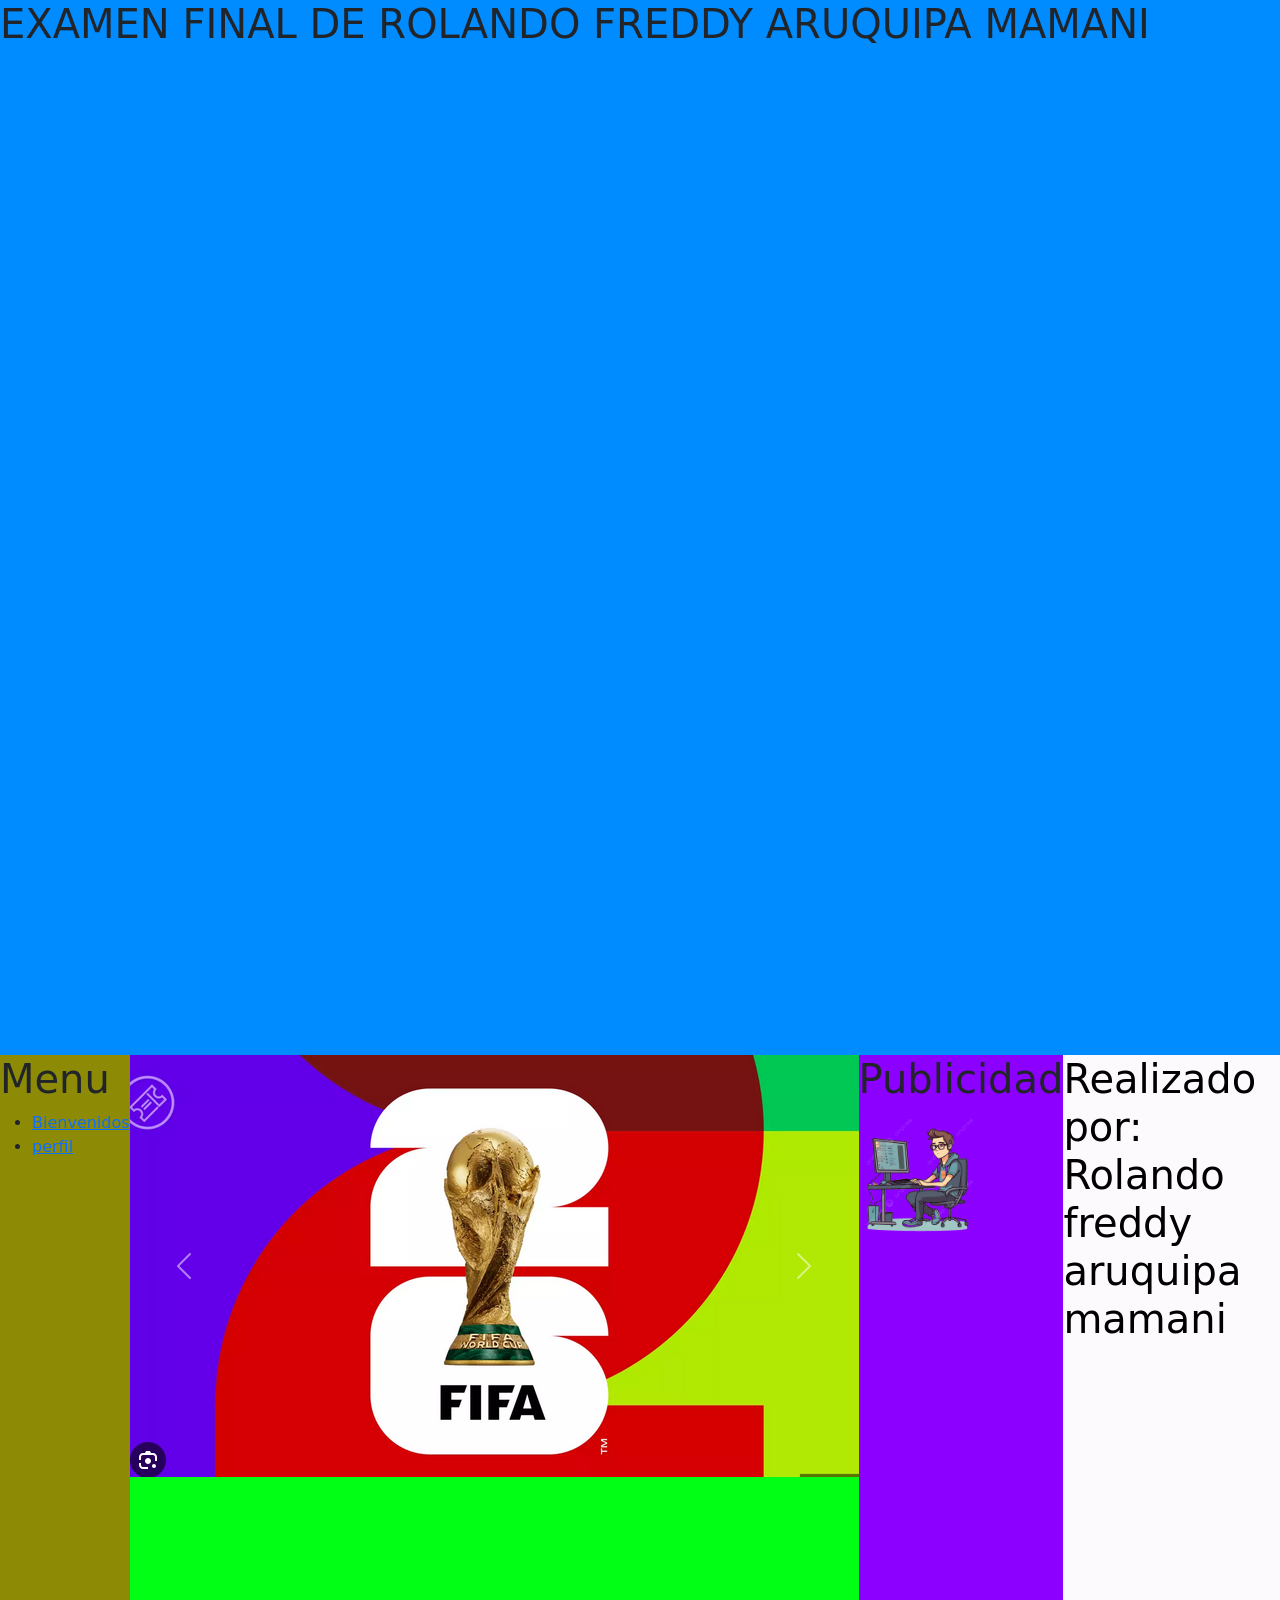
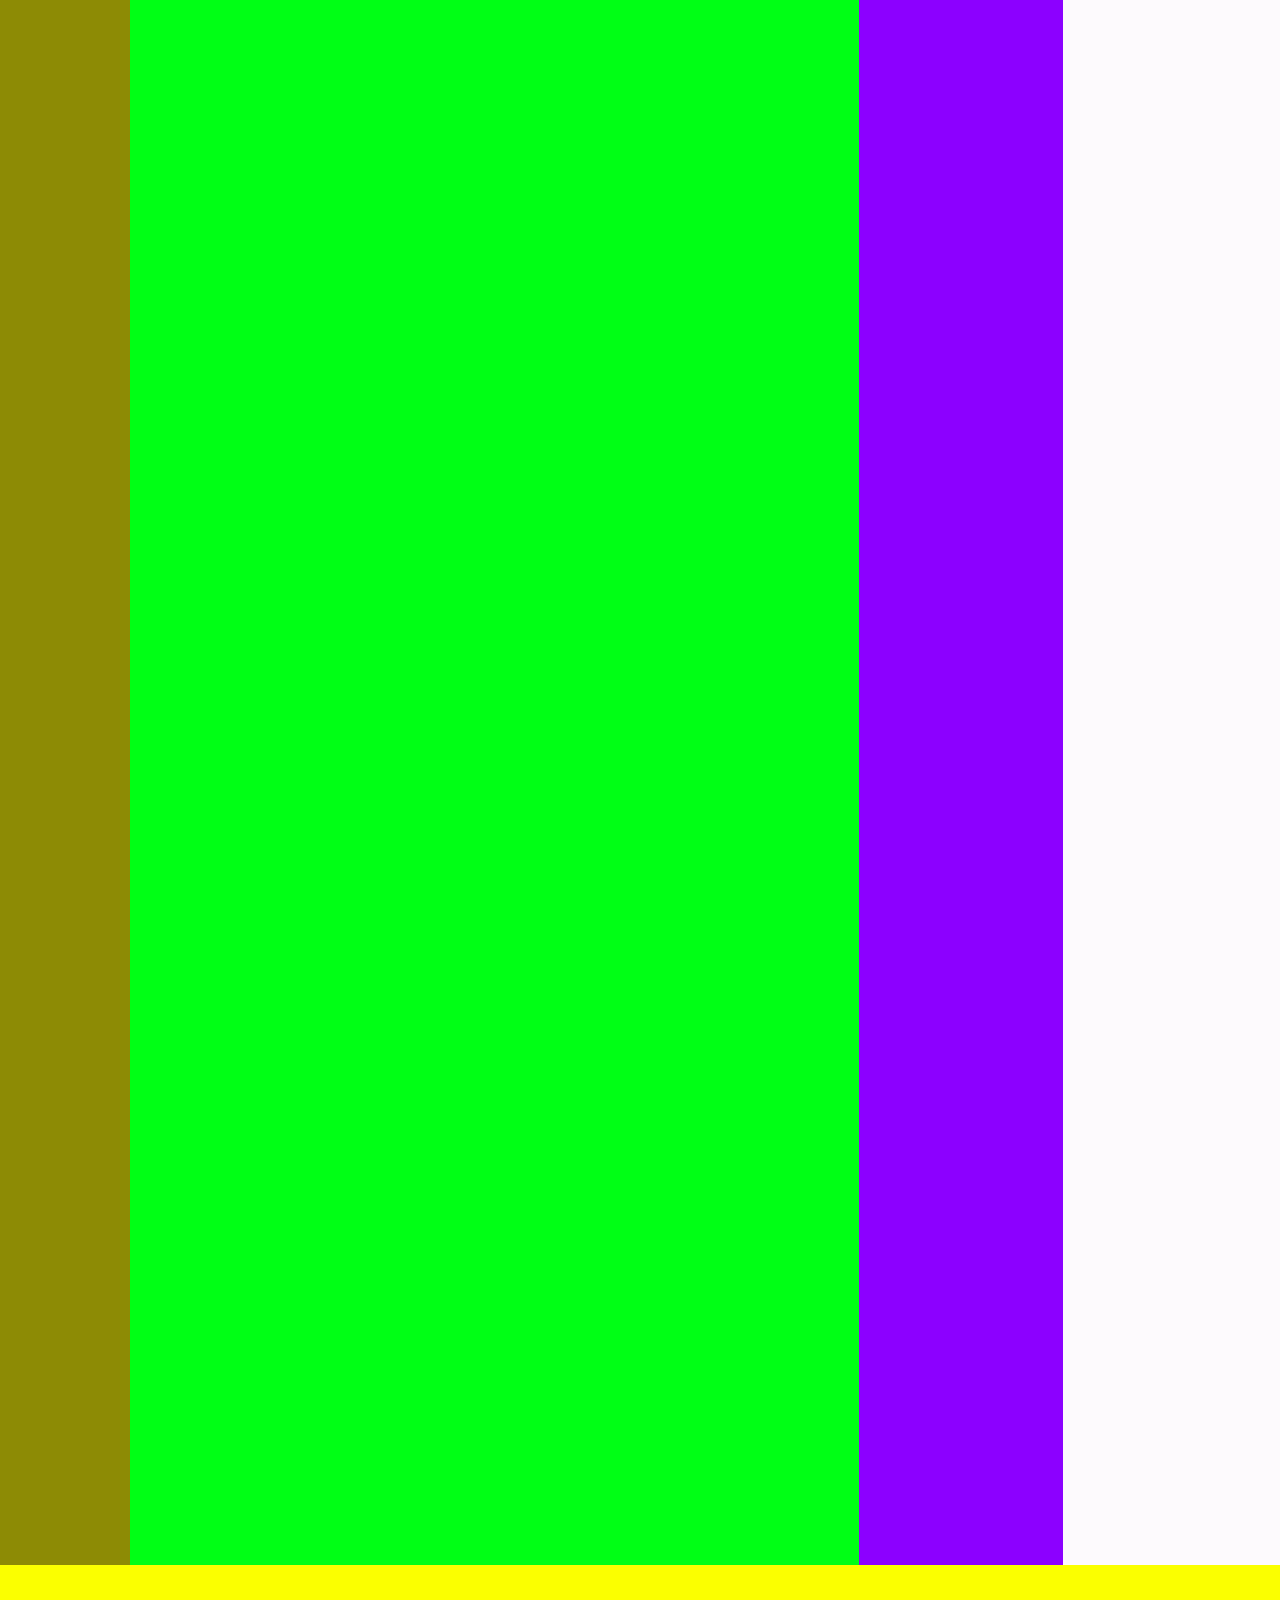
==== index.html @ eee397d1 "examen" ====
<!DOCTYPE html>
<html lang="en">

<head>
    <meta charset="UTF-8">
    <meta name="viewport" content="width=device-width, initial-scale=1.0">
    <title>Manejo de Grid</title>
    <link href="assets/bootstrap/css/bootstrap.min.css" rel="stylesheet">
    <script src="assets/bootstrap/js/bootstrap.bundle.min.js"></script>
    <link rel="stylesheet" href="assets/css/style.css">
</head>

<body>
    <div class="padre">
        <div class="caja1">
            <h1>EXAMEN FINAL DE ROLANDO FREDDY ARUQUIPA MAMANI</h1>
        </div>
        <div class="caja2">
            <h1>Menu</h1>
            <ul>
                <li>
                    <a href="#">Bienvenidos</a>
                </li>
                <li>
                    <a href="public/perfil.html">perfil</a>
                </li>
            </ul>
        </div>
        <div class="caja3">
            <div id="carouselExampleControls" class="carousel slide" data-bs-ride="carousel">
                <div class="carousel-inner">
                    <div class="carousel-item active">
                        <img src="assets/img/01.PNG" class="d-block" alt="...">
                    </div>
                    <div class="carousel-item">
                        <img src="assets/img/02.PNG" class="d-block" alt="...">
                    </div>
                    <div class="carousel-item">
                        <img src="assets/img/03.PNG" class="d-block" alt="...">
                    </div>
                    <div class="carousel-item">
                        <img src="assets/img/04.PNG" class="d-block" alt="...">
                    </div>
                    <div class="carousel-item">
                        <img src="assets/img/05.PNG" class="d-block" alt="...">
                    </div>
                </div>
                <button class="carousel-control-prev" type="button" data-bs-target="#carouselExampleControls"
                    data-bs-slide="prev">
                    <span class="carousel-control-prev-icon" aria-hidden="true"></span>
                    <span class="visually-hidden">Previous</span>
                </button>
                <button class="carousel-control-next" type="button" data-bs-target="#carouselExampleControls"
                    data-bs-slide="next">
                    <span class="carousel-control-next-icon" aria-hidden="true"></span>
                    <span class="visually-hidden">Next</span>
                </button>
            </div>
        </div>
        <div class="caja4">
            <h1>Publicidad</h1>
            <img src="assets/img/avatar.png" alt="" style="width: 60% ;">
        </div>
        <div class="caja5">
            <h1>Realizado por: Rolando freddy aruquipa mamani</h1>
        </div>
    </div>
</body>

</html>
---- assets/css/style.css ----
/* * {
    padding: 5px;
    margin: 5px;
    font-size: 30px;
} */

body{
    background-color: #ff0000;
}
.padre{
    background-color: #fbff00;
    /* padding: 5px; */
    display: grid;
    /* gap: 5px; */
    grid-template-columns: 1fr 3fr 1fr;
    grid-template-rows: 1fr 2fr 1fr;
    grid-template-areas: 
    "c1 c1 c1 c1"
    "c2 c3 c4 c5"
    "c6 c6 c6 c6";
}
.caja1{
    background-color: #008cff;
    grid-area: c1;
    
}
.caja2{
    background-color: #8d8b05;
    grid-area: c2;
}
.caja3{
    padding: 0px;
    margin: 0px;
    background-color: #00ff15;
    grid-area: c3;
    display: grid;
    /* gap: 5px; */
    grid-template-columns: 1fr 1fr 1fr 1fr 1fr;
    grid-template-rows: 1fr 1fr 1fr 1fr 1fr;
    grid-template-areas: 
    "d1 d1 d1 d1 d1"
    "d2 d3 d4 d5 d6"
    "d7 d7 d7 d7 d7"
    "d8 d9 d10 d11 d12"
    "d13 d14 d15 d16 d17"
    "d18 d19 d20 d21 d22";
}
.caja31{
    background-color: #00eeff;
    grid-area: d1;
}
.caja32{
    background-color: #00eeff;
    grid-area: d2;
}
.caja33{
    background-color: #00eeff;
    grid-area: d6;
}
.caja34{
    background-color: #00eeff;
    grid-area: d7;
}
.caja35{
    background-color: #00eeff;
    grid-area: d8;
}
.caja34{
    background-color: #00eeff;
    grid-area: d13;
}
.caja35{
    background-color: #00eeff;
    grid-area: d18;
}
.caja36{
    /* background-color: #053b3f;
    grid-column: 2/3;
    grid-row: 2/3; */
}
.caja37{
    /* background-color: #053b3f;
    grid-column: 2/3;
    grid-row: 2/3; */
}
.caja4{
    background-color: #8c00ff;
    grid-area: c4;
}
.caja5{
    background-color: #fdfafd;
    grid-area: c5;
    color: #000;
}
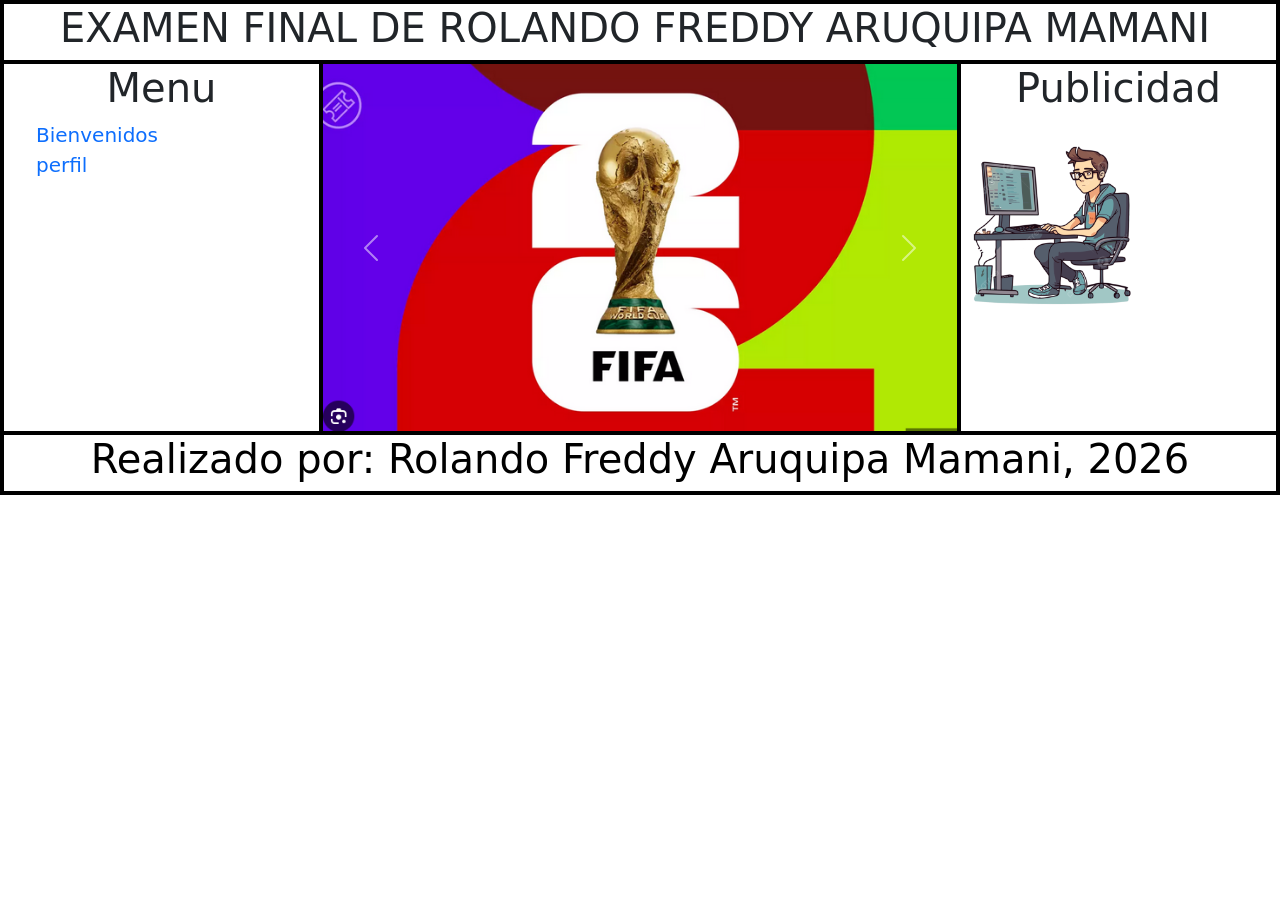
==== commit fded2a53: "Mejoras Se realizo las mejoras en los estilos." ====
--- a/index.html
+++ b/index.html
@@ -12,11 +12,11 @@
 
 <body>
     <div class="padre">
-        <div class="caja1">
+        <div class="caja1 centrear">
             <h1>EXAMEN FINAL DE ROLANDO FREDDY ARUQUIPA MAMANI</h1>
         </div>
         <div class="caja2">
-            <h1>Menu</h1>
+            <h1 class="centrear">Menu</h1>
             <ul>
                 <li>
                     <a href="#">Bienvenidos</a>
@@ -30,19 +30,19 @@
             <div id="carouselExampleControls" class="carousel slide" data-bs-ride="carousel">
                 <div class="carousel-inner">
                     <div class="carousel-item active">
-                        <img src="assets/img/01.PNG" class="d-block" alt="...">
+                        <img src="assets/img/01.PNG" class="d-block w-100" alt="...">
                     </div>
                     <div class="carousel-item">
-                        <img src="assets/img/02.PNG" class="d-block" alt="...">
+                        <img src="assets/img/02.PNG" class="d-block w-100" alt="...">
                     </div>
                     <div class="carousel-item">
-                        <img src="assets/img/03.PNG" class="d-block" alt="...">
+                        <img src="assets/img/03.PNG" class="d-block w-100" alt="...">
                     </div>
                     <div class="carousel-item">
-                        <img src="assets/img/04.PNG" class="d-block" alt="...">
+                        <img src="assets/img/04.PNG" class="d-block w-100" alt="...">
                     </div>
                     <div class="carousel-item">
-                        <img src="assets/img/05.PNG" class="d-block" alt="...">
+                        <img src="assets/img/05.PNG" class="d-block w-100" alt="...">
                     </div>
                 </div>
                 <button class="carousel-control-prev" type="button" data-bs-target="#carouselExampleControls"
@@ -58,11 +58,11 @@
             </div>
         </div>
         <div class="caja4">
-            <h1>Publicidad</h1>
+            <h1 class="centrear">Publicidad</h1>
             <img src="assets/img/avatar.png" alt="" style="width: 60% ;">
         </div>
-        <div class="caja5">
-            <h1>Realizado por: Rolando freddy aruquipa mamani</h1>
+        <div class="caja5 centrear">
+            <h1>Realizado por: Rolando Freddy Aruquipa Mamani, 2026</h1>
         </div>
     </div>
 </body>
--- a/assets/css/style.css
+++ b/assets/css/style.css
@@ -4,91 +4,74 @@
     font-size: 30px;
 } */
 
-body{
-    background-color: #ff0000;
+ul{
+    /*background-color: #ff0000;*/
+    list-style: none;
+    text-decoration: none;
 }
+li a{
+    /*background-color: #ff0000;*/
+    list-style: none;
+    text-decoration: none;
+    font-size: 20px;
+}
+li a:hover{
+    /*background-color: #ff0000;*/
+    color:#0cee6a;
+}
+.centrear {
+    display: flex;
+    justify-content: center;
+    align-items: center;
+}
+
 .padre{
-    background-color: #fbff00;
+    /* background-color: #fbff00; */
     /* padding: 5px; */
+    border: 2px solid black;
     display: grid;
     /* gap: 5px; */
-    grid-template-columns: 1fr 3fr 1fr;
-    grid-template-rows: 1fr 2fr 1fr;
+    grid-template-columns: 1fr 2fr 1fr;
+    /*grid-template-columns: auto auto auto;*/
+    /*grid-template-rows: 1fr 2fr 1fr;*/
+    grid-template-rows: auto auto auto;
+    /*grid-template-areas: 
+    "c1 c1 c1 c1"
+    "c2 c3 c3 c4"
+    "c5 c5 c5 c5";*/
     grid-template-areas: 
-    "c1 c1 c1 c1"
-    "c2 c3 c4 c5"
-    "c6 c6 c6 c6";
+    "c1 c1 c1"
+    "c2 c3 c4"
+    "c5 c5 c5";
+    /*row-gap: 10px;*/
 }
 .caja1{
-    background-color: #008cff;
-    grid-area: c1;
-    
+    /* background-color: #008cff; */
+    border: 2px solid black;
+    grid-area: c1;   
+    padding-right: 10px; 
 }
 .caja2{
-    background-color: #8d8b05;
+    /* background-color: #8d8b05; */
+    border: 2px solid black;
     grid-area: c2;
 }
 .caja3{
     padding: 0px;
+    border: 2px solid black;
     margin: 0px;
-    background-color: #00ff15;
-    grid-area: c3;
-    display: grid;
-    /* gap: 5px; */
-    grid-template-columns: 1fr 1fr 1fr 1fr 1fr;
-    grid-template-rows: 1fr 1fr 1fr 1fr 1fr;
-    grid-template-areas: 
-    "d1 d1 d1 d1 d1"
-    "d2 d3 d4 d5 d6"
-    "d7 d7 d7 d7 d7"
-    "d8 d9 d10 d11 d12"
-    "d13 d14 d15 d16 d17"
-    "d18 d19 d20 d21 d22";
+    /* background-color: #00ff15; */
+    
 }
-.caja31{
-    background-color: #00eeff;
-    grid-area: d1;
-}
-.caja32{
-    background-color: #00eeff;
-    grid-area: d2;
-}
-.caja33{
-    background-color: #00eeff;
-    grid-area: d6;
-}
-.caja34{
-    background-color: #00eeff;
-    grid-area: d7;
-}
-.caja35{
-    background-color: #00eeff;
-    grid-area: d8;
-}
-.caja34{
-    background-color: #00eeff;
-    grid-area: d13;
-}
-.caja35{
-    background-color: #00eeff;
-    grid-area: d18;
-}
-.caja36{
-    /* background-color: #053b3f;
-    grid-column: 2/3;
-    grid-row: 2/3; */
-}
-.caja37{
-    /* background-color: #053b3f;
-    grid-column: 2/3;
-    grid-row: 2/3; */
-}
+
 .caja4{
-    background-color: #8c00ff;
+    border: 2px solid black;
+    /* background-color: #8c00ff; */
     grid-area: c4;
 }
 .caja5{
-    background-color: #fdfafd;
+    border: 2px solid black;
+    /* background-color: #e90ee9; */
     grid-area: c5;
     color: #000;
 }
